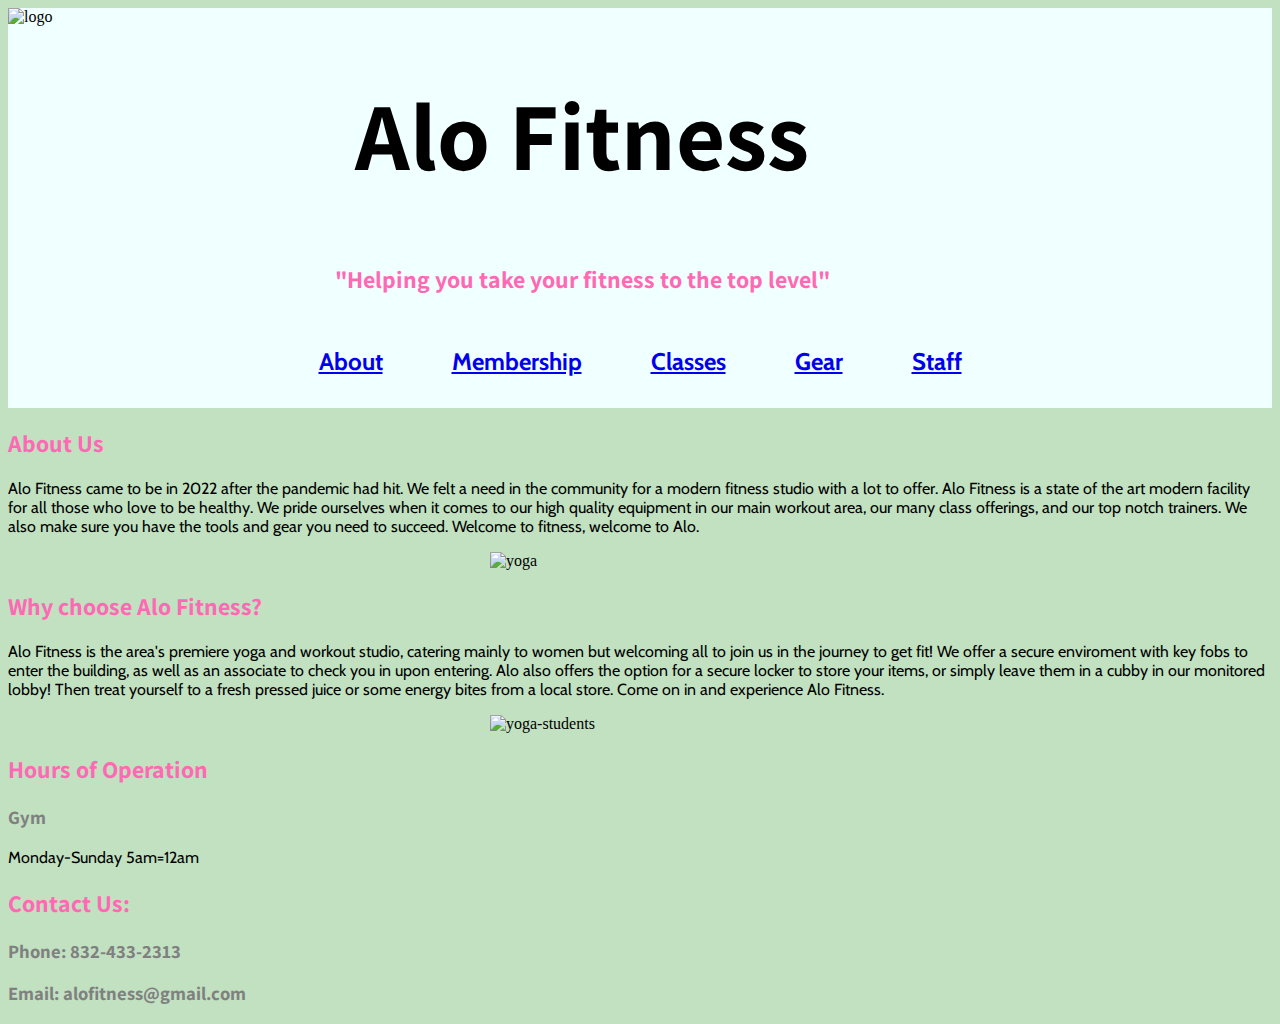
==== Client Project/index.html @ a78fe599 "client in progress" ====
<!DOCTYPE html>
<html lang="en">
<head>
    <meta charset="UTF-8">
    <meta http-equiv="X-UA-Compatible" content="IE=edge">
    <meta name="viewport" content="width=device-width, initial-scale=1.0">
    <title>Alo Fitness</title>
    <link rel="stylesheet" href="styles.css">
    <link rel="preconnect" href="https://fonts.googleapis.com">
    <link rel="preconnect" href="https://fonts.gstatic.com" crossorigin>
    <link href="https://fonts.googleapis.com/css2?family=Cabin&display=swap" rel="stylesheet">
    <link rel="preconnect" href="https://fonts.googleapis.com">
<link rel="preconnect" href="https://fonts.gstatic.com" crossorigin>
<link href="https://fonts.googleapis.com/css2?family=Assistant&display=swap" rel="stylesheet">
</head>

<body>
    <main>
                    <header>

            <img src="images/ALo fitness client logo.png" width="300" alt="logo">
           <div>
            <h1>Alo Fitness</h1>

            <h2>"Helping you take your fitness to the top level"</h2>
        </div>
            
        <nav>
                <a href="index.html">About</a>
                <a href="membership.html">Membership</a> 
                <a href="classes.html">Classes</a>
                <a href="gear.html">Gear</a>
                 <a href="staff.html">Staff</a> 
         </nav>
                     </header>


      
                
      
            
    <section>
        <h2>About Us</h2>

             <p>Alo Fitness came to be in 2022 after the pandemic had hit. We felt a need in the community for a modern fitness studio with a lot to offer. Alo Fitness is a state of the art modern facility for all those who love to be healthy. We pride ourselves when it comes to our high quality equipment in our main workout area, our many class offerings, and our top notch trainers. We also make sure you have the tools and gear you need to succeed. Welcome to fitness, welcome to Alo. </p>
    </section> 

    <div class="yoga">

    <img src="images/yogapose.jpg" width="300"alt=yoga>

</div>
    

<section>
    <h2> Why choose Alo Fitness?</h2>
    <p>Alo Fitness is the area's premiere yoga and workout studio, catering mainly to women but welcoming all to join us in the journey to get fit! We offer a secure enviroment with key fobs to enter the building, as well as an associate to check you in upon entering. Alo also offers the option for a secure locker to store your items, or simply leave them in a cubby in our monitored lobby! Then treat yourself to a fresh pressed juice or some energy bites from a local store. Come on in and experience Alo Fitness.</p>
</section>

<section class="pose">
<img src="images/pexels-photo-4056723.webp" width="300"alt=yoga-students>
</section>

    <section>
        <h2>Hours of Operation</h2>

            <h3>Gym</h3>
                <p>Monday-Sunday 5am=12am</p>
    </section>

    

    <section>
        <h2>Contact Us:</h2>
                <h3>Phone: 832-433-2313</h3>
                <h3>Email: alofitness@gmail.com</h3>
    </section>
                    
</main>
</body>
</html>
---- Client Project/styles.css ----
p{
 font-family:'Cabin', sans-serif;
}

h1{
    font-family: 'Assistant', sans-serif;
    font-size: 6rem;
    font-weight: bold;
}

h2{
    font-family: 'Assistant', sans-serif; 
    color:#FF69B4;

}

h3{
    color:#808080;
    font-family: 'Assistant', sans-serif; 

}

header{
    background-color:azure;
    display:flex;
    flex-wrap: wrap; 
    justify-content: space-between; 
}

header>div{

   margin-right:35%;
    text-align: center;
}



body{
    background-color: #C1E1C1;
}

nav{
    font-family:'Cabin', sans-serif ;
    color:black;
    font-weight:bolder;
     margin:5;
    text-align: center;
    flex-wrap: wrap;
    flex-basis: 100%;
    font-size: 1.5rem;
    padding:.5 .5 .5 .5;
}


header nav a:hover{
    color:#FF69B4;
    text-decoration:underline;
    background-color: #C1E1C1;

}


header nav a{
    border: none;
    padding:2rem;
    display:inline-block;
}


header img{
    width:20%;
}

.yoga img{
        display:block;
        margin:auto;
}

.pose img{
    display:block;
        margin:auto;
}
.posing img{
    display:block;
    margin:auto;
}



.workout img, .group img{
    display:block;
    margin:auto;
}

.weights img, .yoga-mat img{
    display:block;
    margin:auto;
}

.membership{
    text-decoration: underline;
}

.packages , .gear h2{
    text-decoration: underline;
}

.title h2{
    text-decoration: underline;
}

.class h2{
    text-decoration: underline;
}

ul{
    font-family:'Cabin', sans-serif ;
    font-size: larger;
   
}

.packages, .pricing, .title{
width:20%;
margin:auto;
}

.staff-bio{
    width:35%;
    margin:auto;  
}


.workout-items img{
    display:block;
    margin:auto;
}

.color h2{
    color:black;
}
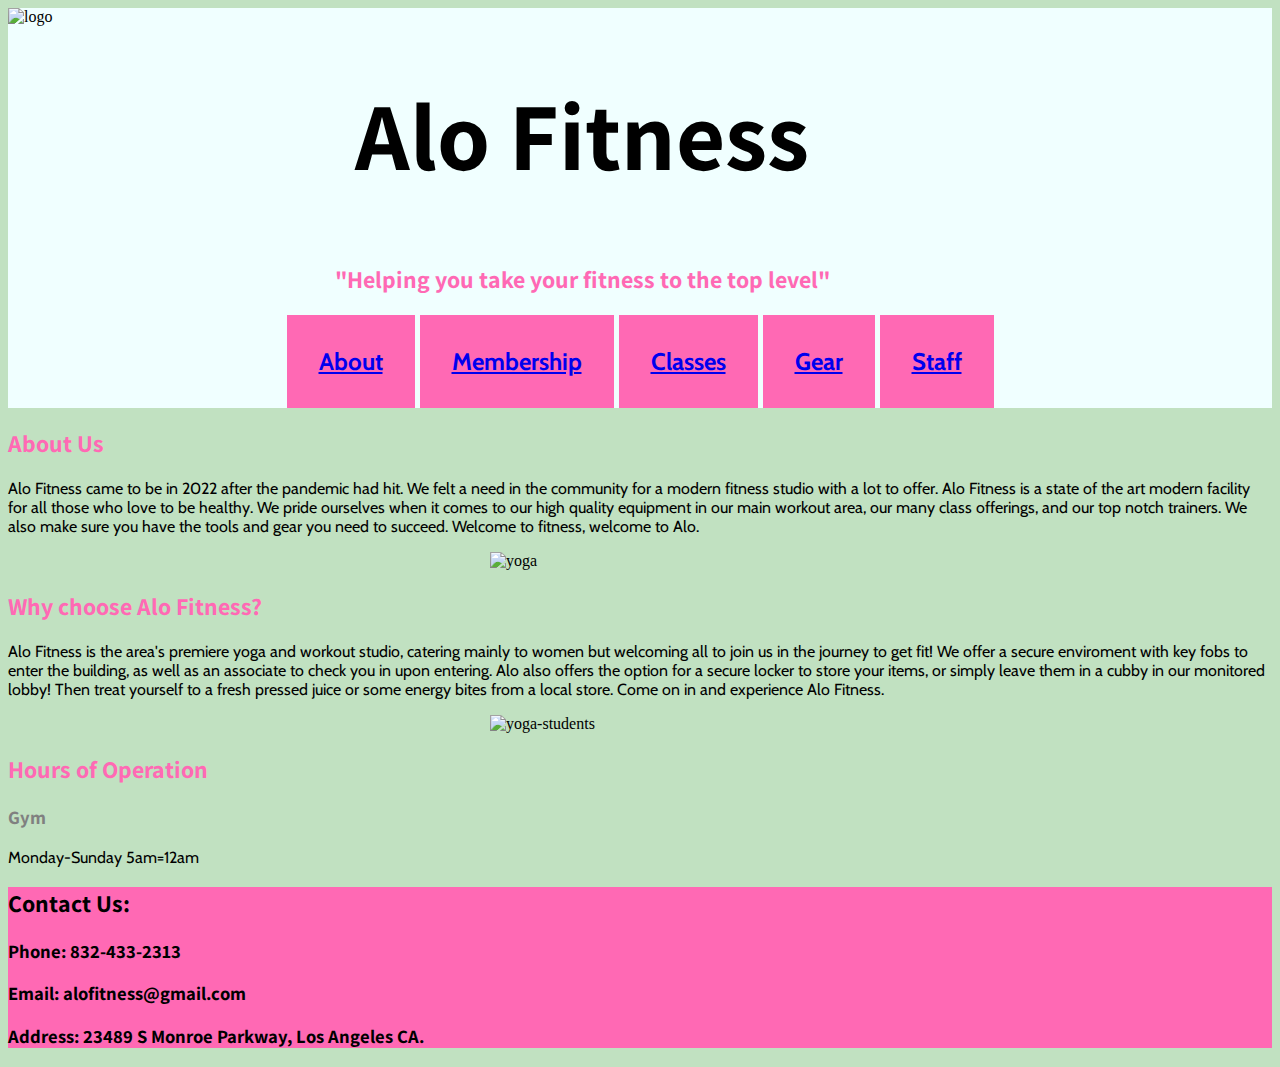
==== commit 2c871c91: "Client Final" ====
--- a/Client Project/index.html
+++ b/Client Project/index.html
@@ -70,10 +70,11 @@
 
     
 
-    <section>
-        <h2>Contact Us:</h2>
-                <h3>Phone: 832-433-2313</h3>
-                <h3>Email: alofitness@gmail.com</h3>
+    <section class="contact">
+        <h2 class="contactus">Contact Us:</h2>
+                <h3 class="phone">Phone: 832-433-2313</h3>
+                <h3 class="email">Email: alofitness@gmail.com</h3>
+                <h3 class=phone>Address: 23489 S Monroe Parkway, Los Angeles CA.</h3>
     </section>
                     
 </main>
--- a/Client Project/styles.css
+++ b/Client Project/styles.css
@@ -64,6 +64,7 @@
     border: none;
     padding:2rem;
     display:inline-block;
+    background-color:#FF69B4;
 }
 
 
@@ -126,7 +127,8 @@
 
 .staff-bio{
     width:35%;
-    margin:auto;  
+    margin:auto; 
+    text-decoration: underline; 
 }
 
 
@@ -139,4 +141,28 @@
     color:black;
 }
 
+.font{
+    color:#FF69B4;
+    font-weight: bold;
+}
 
+.contact{
+    background-color: #FF69B4;
+    
+}
+
+.contactus{
+    color:black;
+}
+
+.phone , .email{
+    color:black;
+}
+
+
+
+
+@media (max-1100){
+
+
+}